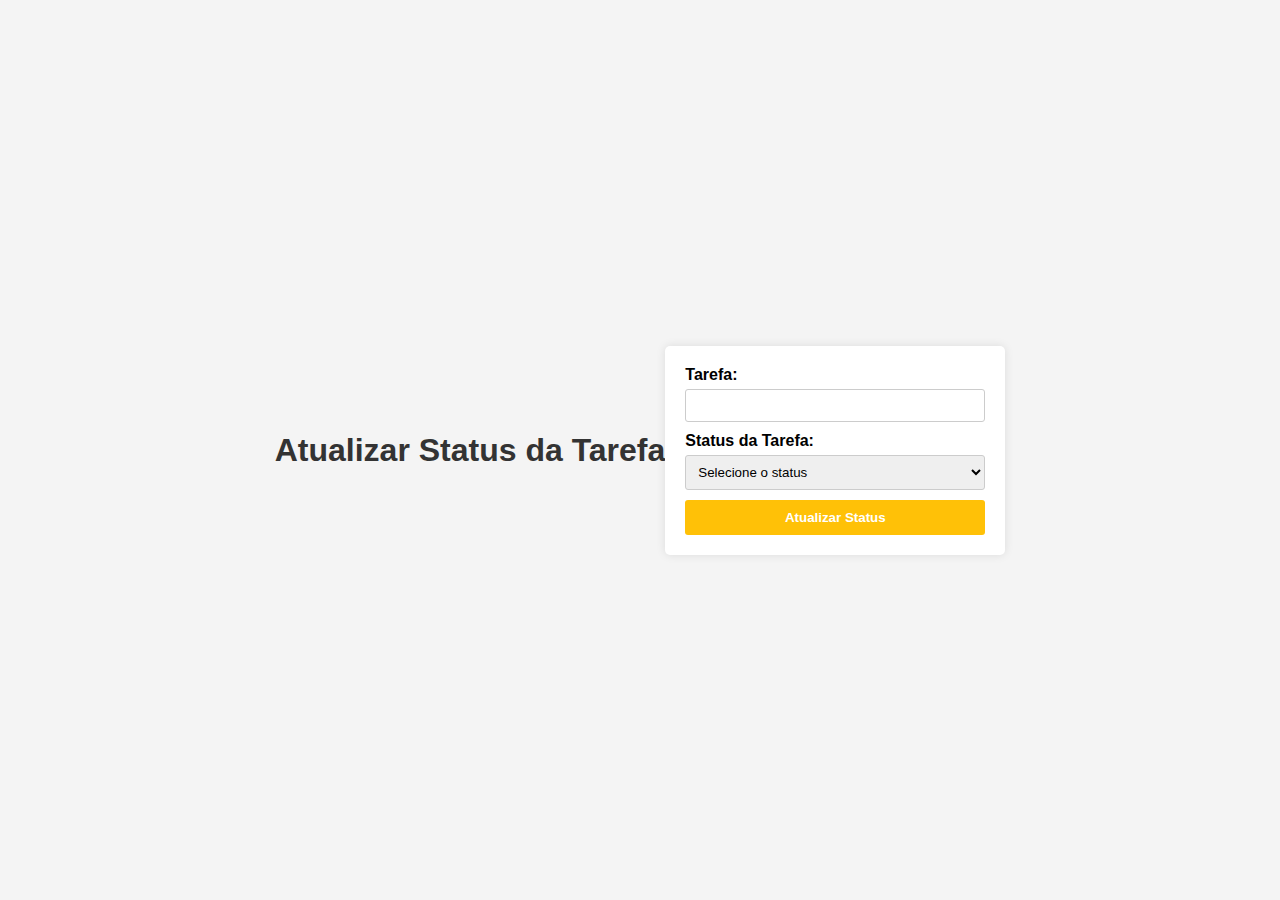
==== src/main/webapp/atualizarStatus.html @ 66073b6b "criação do projeto web" ====
<!DOCTYPE html>
<html lang="pt-BR">
<head>
    <meta charset="UTF-8">
    <meta name="viewport" content="width=device-width, initial-scale=1.0">
    <title>Atualizar Status da Tarefa</title>
    <style>
        /* Estilos CSS embutidos */
        body {
            font-family: Arial, sans-serif;
            background-color: #f4f4f4;
            display: flex;
            justify-content: center;
            align-items: center;
            height: 100vh;
            margin: 0;
        }

        h1 {
            color: #333;
        }

        form {
            background-color: #fff;
            padding: 20px;
            border-radius: 5px;
            box-shadow: 0 0 10px rgba(0, 0, 0, 0.1);
            width: 300px;
        }

        label {
            display: block;
            margin-bottom: 5px;
            font-weight: bold;
        }

        input, select {
            width: 100%;
            padding: 8px;
            margin-bottom: 10px;
            border-radius: 3px;
            border: 1px solid #ccc;
            box-sizing: border-box;
        }

        button {
            width: 100%;
            padding: 10px;
            background-color: #ffc107;
            border: none;
            border-radius: 3px;
            color: #fff;
            font-weight: bold;
            cursor: pointer;
        }

        button:hover {
            background-color: #e0a800;
        }
    </style>
</head>
<body>
    <h1>Atualizar Status da Tarefa</h1>
    <form id="form-atualizar-status" onsubmit="return validarFormulario()">
        <label for="tarefa">Tarefa:</label>
        <input type="text" id="tarefa" name="tarefa" required>

        <label for="status">Status da Tarefa:</label>
        <select id="status" name="status" required>
            <option value="">Selecione o status</option>
            <option value="pendente">Pendente</option>
            <option value="em andamento">Em Andamento</option>
            <option value="concluída">Concluída</option>
        </select>

        <button type="submit">Atualizar Status</button>
    </form>

    <script>
        // Validação em JavaScript embutido
        function validarFormulario() {
            const tarefa = document.getElementById('tarefa').value;
            const status = document.getElementById('status').value;

            if (tarefa === "" || status === "") {
                alert("Todos os campos são obrigatórios!");
                return false;
            }
            return true;
        }
    </script>
</body>
</html>
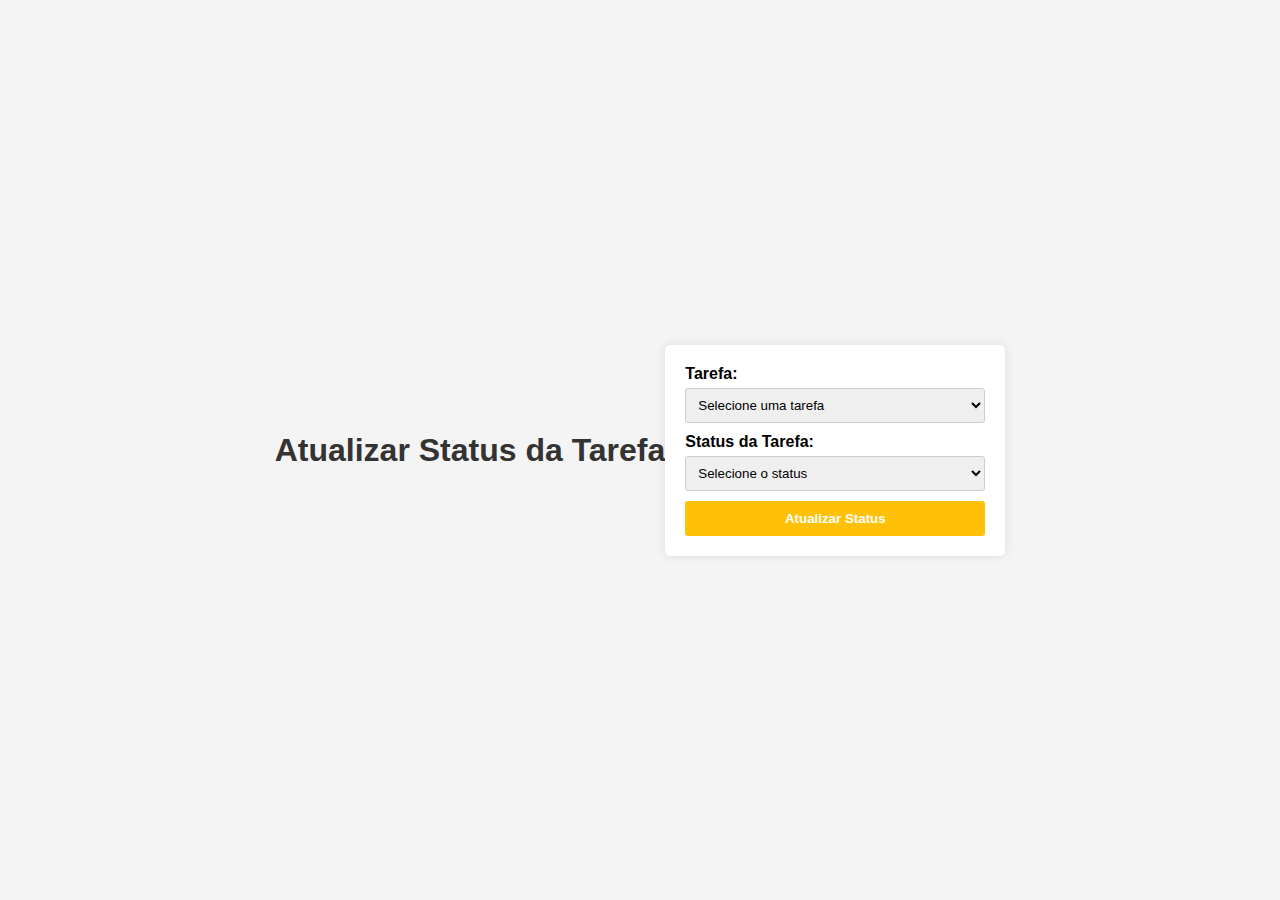
==== commit 84e026b2: "implementação de armazenamento temporário no sistema" ====
--- a/src/main/webapp/atualizarStatus.html
+++ b/src/main/webapp/atualizarStatus.html
@@ -63,7 +63,9 @@
     <h1>Atualizar Status da Tarefa</h1>
     <form id="form-atualizar-status" onsubmit="return validarFormulario()">
         <label for="tarefa">Tarefa:</label>
-        <input type="text" id="tarefa" name="tarefa" required>
+        <select id="tarefa" name="tarefa" required>
+            <option value="">Selecione uma tarefa</option>
+        </select>
 
         <label for="status">Status da Tarefa:</label>
         <select id="status" name="status" required>
@@ -76,18 +78,39 @@
         <button type="submit">Atualizar Status</button>
     </form>
 
-    <script>
+    <script>     
+        // Função para preencher o combo box com as tarefas do local storage
+        function preencherComboBoxTarefas() {
+            const tarefas = JSON.parse(localStorage.getItem('tarefas')) || [];
+            const selectTarefa = document.getElementById('tarefa');
+
+            tarefas.forEach((tarefa, index) => {
+                const option = document.createElement('option');
+                option.value = index; // Armazenar o índice para facilitar a atualização
+                option.textContent = tarefa.titulo; // Supondo que cada tarefa tenha um campo 'titulo'
+                selectTarefa.appendChild(option);
+            });
+        }
         // Validação em JavaScript embutido
         function validarFormulario() {
-            const tarefa = document.getElementById('tarefa').value;
+            const tarefaIndex = document.getElementById('tarefa').value;
             const status = document.getElementById('status').value;
 
             if (tarefa === "" || status === "") {
                 alert("Todos os campos são obrigatórios!");
                 return false;
             }
-            return true;
+             // Atualiza o status da tarefa no local storage
+            const tarefas = JSON.parse(localStorage.getItem('tarefas')) || [];
+            tarefas[tarefaIndex].status = status; // Atualiza o status
+            localStorage.setItem('tarefas', JSON.stringify(tarefas)); // Salva novamente no local storage
+
+            // Redireciona para o relatório de tarefas
+            window.location.href = "relatorio.html";
+            return false; // Impede o envio do formulário
         }
+        // Chama a função ao carregar a página
+        window.onload = preencherComboBoxTarefas;
     </script>
 </body>
 </html>
